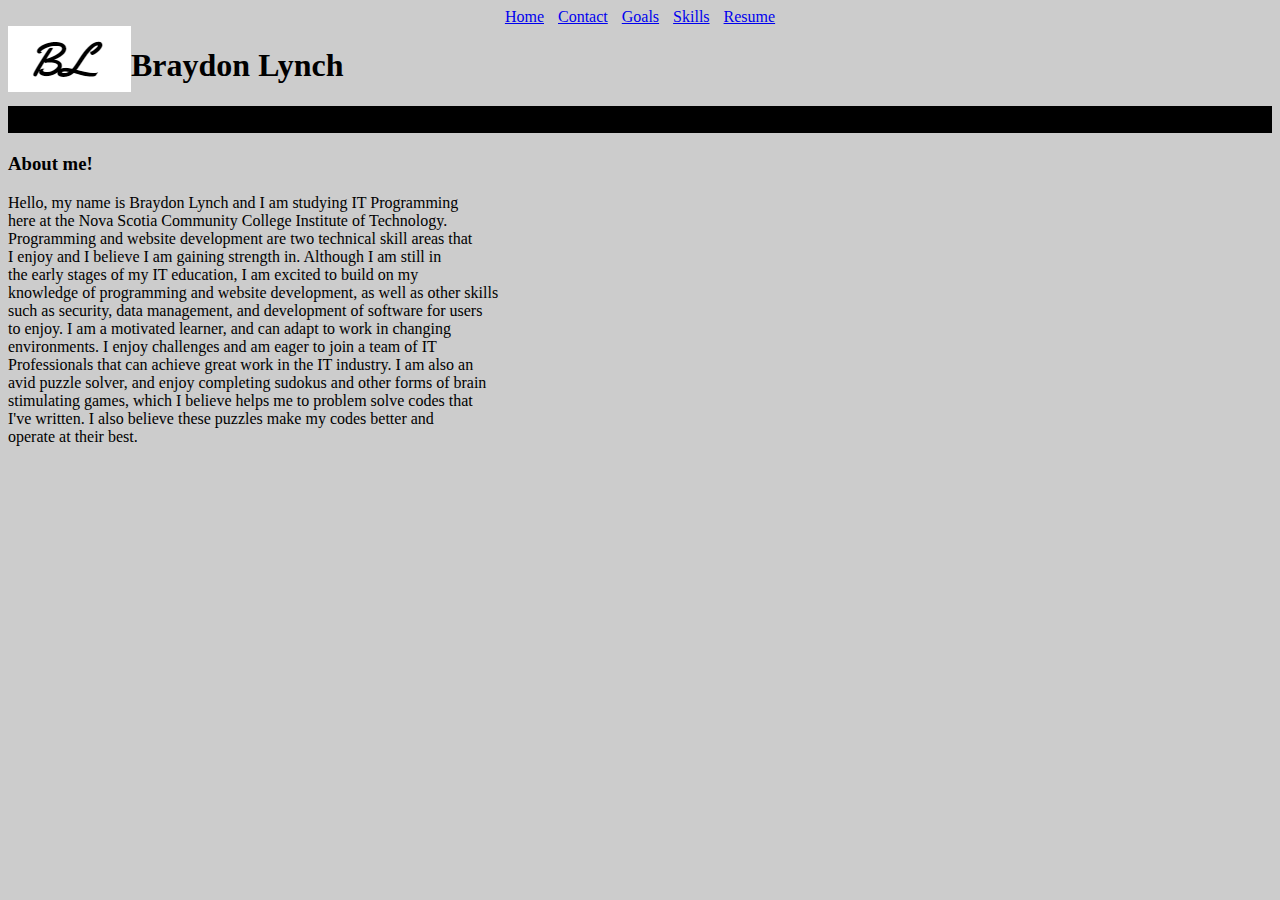
==== index.html @ 6010754b "created about me" ====
<!DOCTYPE html>
<html>
    <head>
        <title>Braydon's e-Portfolio</title>
        <link rel="stylesheet" href="portfolio_base.css">
    </head>
    <body>
        <nav>
            <a href="index.html">Home</a>
            <a href="contact.html">Contact</a>
            <a href="goals.html">Goals</a>
            <a href="skills.html">Skills</a>
            <a href="resume.html">Resume</a>
        </nav>
        <img src="signature (2).png" alt="Signature"><h1>Braydon Lynch</h1>
        <article>
            <h2>&emsp13;</h2>
            <p>
                <h3>About me!</h3>
                    Hello, my name is Braydon Lynch and I am studying IT Programming<br>
                here at the Nova Scotia Community College Institute of Technology.<br>
                Programming and website development are two technical skill areas that<br>
                I enjoy and I believe I am gaining strength in. Although I am still in<br>
                the early stages of my IT education, I am excited to build on my<br>
                knowledge of programming and website development, as well as other skills<br> 
                such as security, data management, and development of software for users<br> 
                to enjoy. I am a motivated learner, and can adapt to work in changing<br> 
                environments. I enjoy challenges and am eager to join a team of IT<br> 
                Professionals that can achieve great work in the IT industry. I am also an<br> 
                avid puzzle solver, and enjoy completing sudokus and other forms of brain<br> 
                stimulating games, which I believe helps me to problem solve codes that<br> 
                I've written. I also believe these puzzles make my codes better and<br> 
                operate at their best.
            </p>
        </article>
    </body>
</html>
---- portfolio_base.css ----
@charset "UTF-8";
/*
Author: Braydon Lynch
Date created: 02/03/23
Description: CSS file for e-Portfolio
*/

body{
    background-color: white;
    color: black;
    font-style: normal;
}
body{
    background-image: url(https://media.istockphoto.com/id/1390592131/photo/abstract-white-background.jpg?b=1&s=170667a&w=0&k=20&c=SH8IdZIH9RGuA6IVLAOs5BmtXaPl2BjLKXel_JMy9JA=);
    background-color: #cccccc;
    background-size: 2000px;
}
h1{
    font-style: normal;
    color: black;
    text-align: left;
}
h2{
    background-color: black;
    color: white;
}
nav{
    font-style: normal;
    text-align: center;
    word-spacing: 10px;
}
link{
    color: black;
}

img{
    float: left;
}
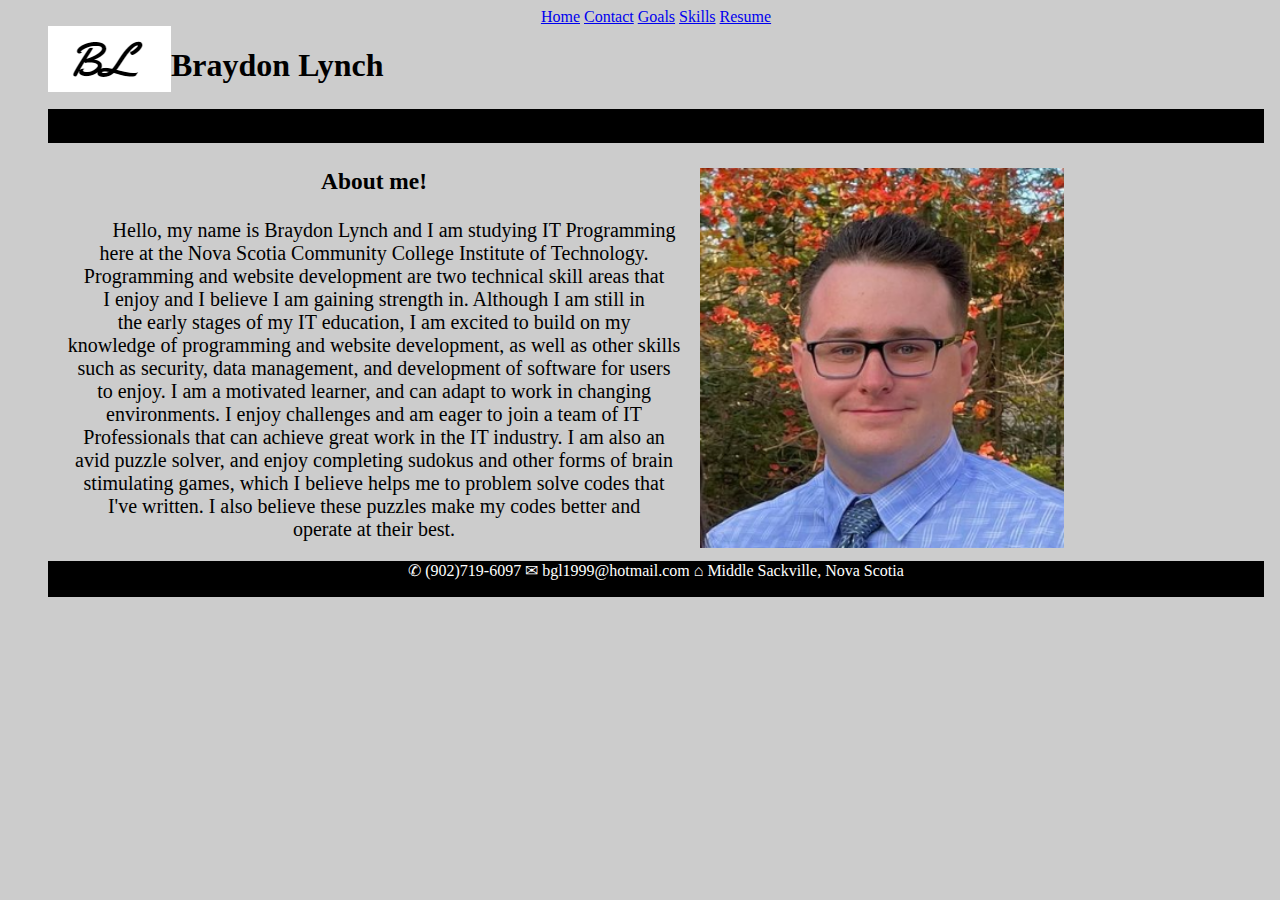
==== commit 755705e2: "added a footer" ====
--- a/index.html
+++ b/index.html
@@ -1,23 +1,36 @@
 <!DOCTYPE html>
 <html>
     <head>
+        <meta name="viewport" content="width=device-width, initial-scale=1.0">
         <title>Braydon's e-Portfolio</title>
+        <link rel="stylesheet" href="https://cdnjs.cloudflare.com/ajax/libs/font-awesome/4.7.0/css/font-awesome.min.css">
         <link rel="stylesheet" href="portfolio_base.css">
-    </head>
-    <body>
-        <nav>
+
+        <!-- Top Navigation Menu -->
+        <div class="topnav">
+            <div id="myLinks">
             <a href="index.html">Home</a>
             <a href="contact.html">Contact</a>
             <a href="goals.html">Goals</a>
             <a href="skills.html">Skills</a>
             <a href="resume.html">Resume</a>
-        </nav>
-        <img src="signature (2).png" alt="Signature"><h1>Braydon Lynch</h1>
+
+            <!-- "Hamburger menu" / "Bar icon" to toggle the navigation links
+            <a href="javascript:void(0);" class="icon" onclick="myFunction()">
+                <i class="fa fa-bars"></i>
+              </a>-->
+
+              
+         </div>
+</div>
+    </head>
+    <body>
+       <img id="sig" img src="signature (2).png" alt="Signature"></img><h1>Braydon Lynch</h1>  <!--style="float: left;"-->
         <article>
             <h2>&emsp13;</h2>
             <p>
-                <h3>About me!</h3>
-                    Hello, my name is Braydon Lynch and I am studying IT Programming<br>
+            <img id="photo" img src="headshot.png" alt="self photo"></img><h3>About me!</h3>     <!--style="float: right;"-->
+                <span class="tab"></span>Hello, my name is Braydon Lynch and I am studying IT Programming<br>
                 here at the Nova Scotia Community College Institute of Technology.<br>
                 Programming and website development are two technical skill areas that<br>
                 I enjoy and I believe I am gaining strength in. Although I am still in<br>
@@ -30,8 +43,11 @@
                 avid puzzle solver, and enjoy completing sudokus and other forms of brain<br> 
                 stimulating games, which I believe helps me to problem solve codes that<br> 
                 I've written. I also believe these puzzles make my codes better and<br> 
-                operate at their best.
+                operate at their best.<br>
             </p>
         </article>
+        <footer>
+            <p>&#9990 (902)719-6097 &#9993 bgl1999@hotmail.com &#8962 Middle Sackville, Nova Scotia</p>
+        </footer>
     </body>
 </html>--- a/portfolio_base.css
+++ b/portfolio_base.css
@@ -10,29 +10,64 @@
     color: black;
     font-style: normal;
 }
+
 body{
     background-image: url(https://media.istockphoto.com/id/1390592131/photo/abstract-white-background.jpg?b=1&s=170667a&w=0&k=20&c=SH8IdZIH9RGuA6IVLAOs5BmtXaPl2BjLKXel_JMy9JA=);
+    height: 100%;
+    background-repeat: no-repeat;
+    background-size: cover;
     background-color: #cccccc;
-    background-size: 2000px;
+    width: 95%;
+    padding-left: 40px;
+    
 }
+
+article{
+    font-family: Calibri;
+    text-align: center;
+    font-size: 20px;
+}
+
 h1{
     font-style: normal;
     color: black;
     text-align: left;
 }
+
 h2{
     background-color: black;
     color: white;
 }
-nav{
-    font-style: normal;
+
+#myLinks{
     text-align: center;
-    word-spacing: 10px;
 }
+
 link{
     color: black;
 }
 
-img{
+.tab{
+    display: inline-block;
+    margin-left: 40px;
+}
+
+#sig{
     float: left;
 }
+
+#photo{
+    height: 380px;
+    padding-right: 200px;
+    float: right;
+}
+
+footer{
+    min-height: 4vh;
+    width: 100%;
+    background-color: black;
+    color: white;
+    text-align: center;
+}
+
+
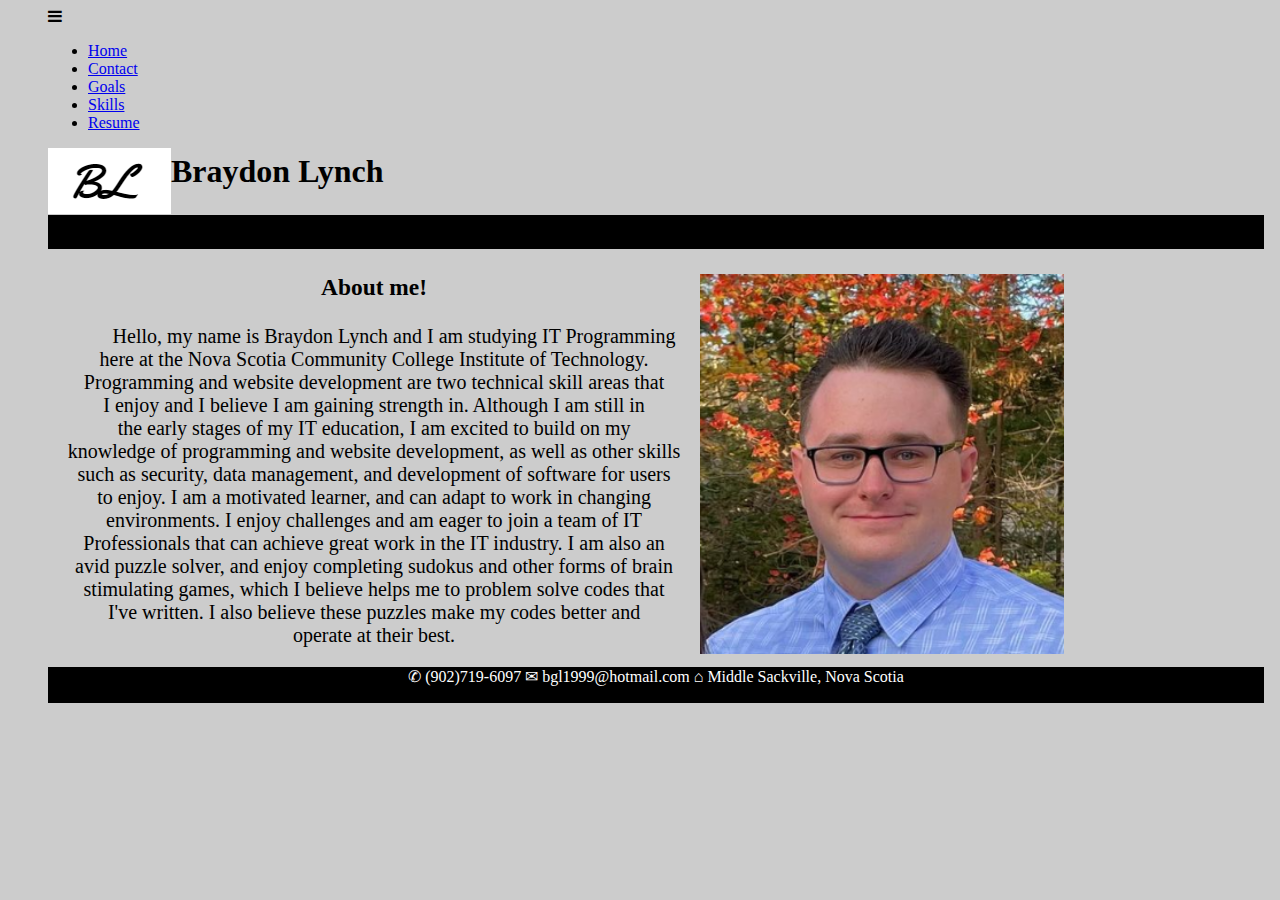
==== commit 8099940e: "working on hamburger menu" ====
--- a/index.html
+++ b/index.html
@@ -7,20 +7,22 @@
         <link rel="stylesheet" href="portfolio_base.css">
 
         <!-- Top Navigation Menu -->
-        <div class="topnav">
-            <div id="myLinks">
-            <a href="index.html">Home</a>
-            <a href="contact.html">Contact</a>
-            <a href="goals.html">Goals</a>
-            <a href="skills.html">Skills</a>
-            <a href="resume.html">Resume</a>
-
+        <nav>
+            <div class="topnav">
+            <div class="openMenu"><i class="fa fa-bars"></i></div>
+            <ul class="mainMenu">
+                <li><a href="index.html">Home</a></li>
+                <li><a href="contact.html">Contact</a></li>
+                <li><a href="goals.html">Goals</a></li>
+                <li><a href="skills.html">Skills</a></li>
+                <li><a href="resume.html">Resume</a></li>
+            </ul>
+        </nav>
             <!-- "Hamburger menu" / "Bar icon" to toggle the navigation links
             <a href="javascript:void(0);" class="icon" onclick="myFunction()">
                 <i class="fa fa-bars"></i>
               </a>-->
-
-              
+              <script src="./app.js"></script>
          </div>
 </div>
     </head>
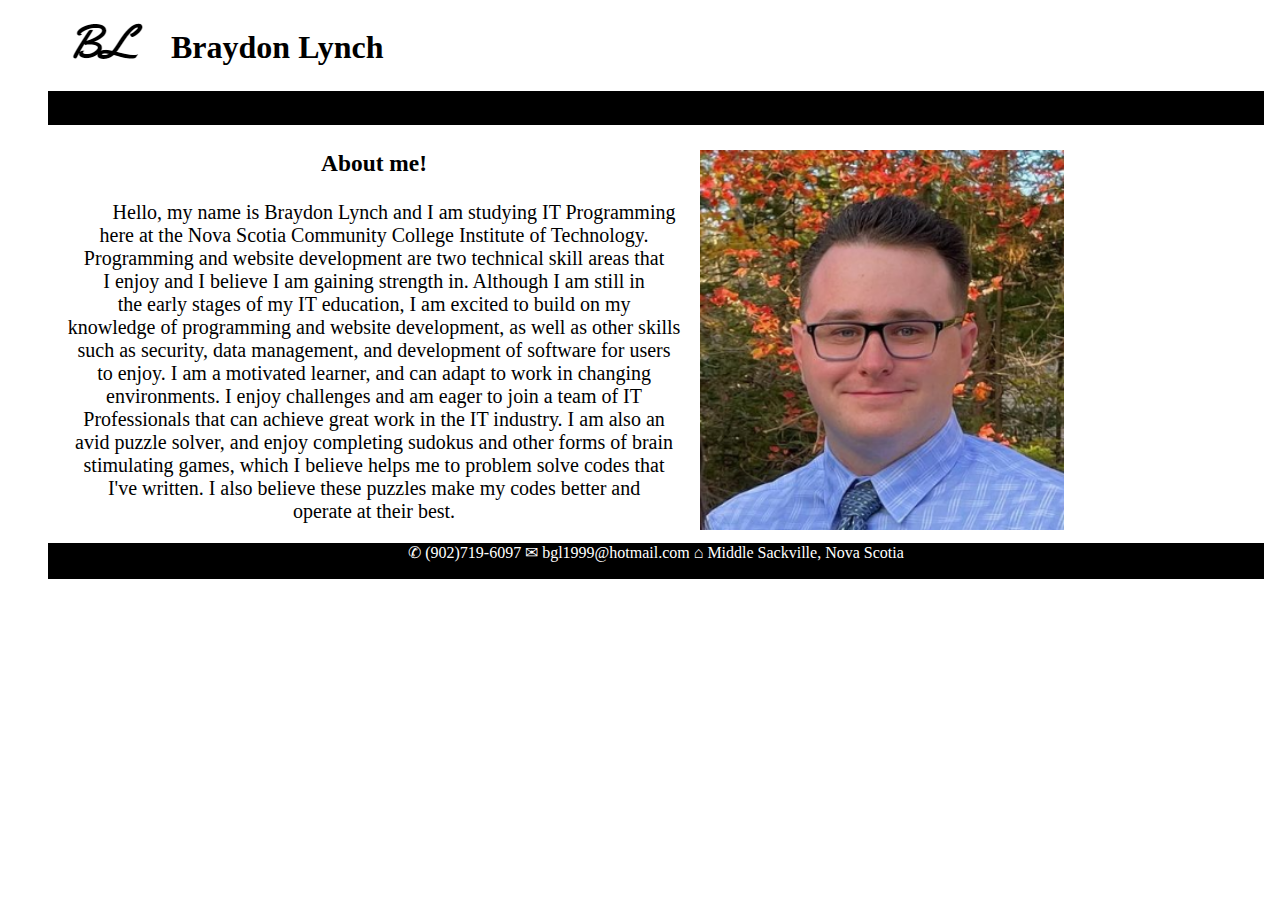
==== commit 6e181578: "working on hamburger menu cont." ====
--- a/index.html
+++ b/index.html
@@ -5,9 +5,10 @@
         <title>Braydon's e-Portfolio</title>
         <link rel="stylesheet" href="https://cdnjs.cloudflare.com/ajax/libs/font-awesome/4.7.0/css/font-awesome.min.css">
         <link rel="stylesheet" href="portfolio_base.css">
-
+        <link rel="stylesheet" href="portfolio_layout.css">
         <!-- Top Navigation Menu -->
         <nav>
+           
             <div class="topnav">
             <div class="openMenu"><i class="fa fa-bars"></i></div>
             <ul class="mainMenu">
@@ -16,6 +17,7 @@
                 <li><a href="goals.html">Goals</a></li>
                 <li><a href="skills.html">Skills</a></li>
                 <li><a href="resume.html">Resume</a></li>
+                <div class="closeMenu"><i class ="fa fa-times"></i></div>
             </ul>
         </nav>
             <!-- "Hamburger menu" / "Bar icon" to toggle the navigation links
--- a/portfolio_base.css
+++ b/portfolio_base.css
@@ -4,12 +4,6 @@
 Date created: 02/03/23
 Description: CSS file for e-Portfolio
 */
-
-body{
-    background-color: white;
-    color: black;
-    font-style: normal;
-}
 
 body{
     background-image: url(https://media.istockphoto.com/id/1390592131/photo/abstract-white-background.jpg?b=1&s=170667a&w=0&k=20&c=SH8IdZIH9RGuA6IVLAOs5BmtXaPl2BjLKXel_JMy9JA=);
@@ -19,55 +13,71 @@
     background-color: #cccccc;
     width: 95%;
     padding-left: 40px;
-    
+    background-color: white;
+    color: black;
+    font-style: normal;
 }
-
+nav{
+    color: black;
+    display: flex;
+    justify-content: space-between;
+}
+nav .mainMenu{
+    display: flex;
+    list-style: none;
+    font-size: 2rem;
+    display: none;
+    cursor: pointer;
+}
+nav .mainMenu li a{
+    display: inline-block;
+    padding: 15px;
+    text-decoration: none;
+    text-transform: uppercase;
+    color: black;
+}
+nav .mainMenu li a:hover{
+    background: grey;
+}
+nav .openMenu{
+    font-size: 2rem;
+    margin: 20px;
+    display: none;
+    cursor: pointer;
+}
 article{
     font-family: Calibri;
     text-align: center;
     font-size: 20px;
 }
-
 h1{
     font-style: normal;
     color: black;
     text-align: left;
 }
-
 h2{
     background-color: black;
     color: white;
 }
-
-#myLinks{
-    text-align: center;
-}
-
 link{
     color: black;
 }
-
 .tab{
     display: inline-block;
     margin-left: 40px;
 }
-
 #sig{
     float: left;
 }
-
 #photo{
     height: 380px;
     padding-right: 200px;
     float: right;
 }
-
 footer{
     min-height: 4vh;
     width: 100%;
     background-color: black;
     color: white;
     text-align: center;
-}
-
-
+}--- a/portfolio_layout.css
+++ b/portfolio_layout.css
@@ -0,0 +1,92 @@
+@charset "UTF-8";
+/*
+Author: Braydon Lynch
+Date created: 02/016/23
+Description: CSS file for resume page.
+*/
+a#navicon {
+  display: none;
+}
+
+@media only screen and (max-width: 480px) {
+	/*Mobile Phone*/
+
+  nav .mainMenu{
+    height: 100vh;
+    position: fixed;
+    top: 0;
+    right: 0;
+    left: 0;
+    z-index: 10;
+    flex-direction: column;
+    justify-content: center;
+    align-items: center;
+    background: black;
+    transition: top 1s ease;
+    display: none;
+  }
+  nav .mainMenu{
+    display: block;
+    position: absolute;
+    top: 20px;
+    right: 20px;
+  }
+  nav .openMenu{
+    display: block;
+  }
+  nav .mainMenu li a:hover{
+    background: none;
+    color: orange;
+    font-size: 1.6rem;
+  }
+
+
+}
+
+@media only screen and (min-width: 481px) {
+	/*Tablet*/
+  .item1 { grid-area: header; }
+  .item2 { grid-area: profileInfo; }
+  .item3 { grid-area: workExperience; }
+  .item4 { grid-area: contactInfo; }
+  .item5 { grid-area: education; }
+  .item6 { grid-area: skills; }
+  .item7 { grid-area: references; }
+  
+  .grid-container {
+    display: grid;
+    grid-template-areas:
+      'header header contactInfo'
+      'profileInfo workExperience workExperience'
+      'skills workExperience workExperience'
+      'skills education education'
+      'skills education education'
+      'references references references';
+    gap: 10px;
+    background-color: white;
+    padding: 10px;
+  }
+  
+  .grid-container > div {
+    background-color: rgba(255, 255, 255, 0.8);
+    text-align: left;
+    padding: 20px 0;
+    font-size: 30px;
+    padding-left: 20px;
+    border-bottom: solid black;
+    border-right: solid black;
+  }  
+}
+
+@media only screen and (min-width: 801px) {
+	/*Desktop*/
+   header nav ul {
+      display: flex;
+      flex-flow: row nowrap;
+      justify-content: center;
+   }
+   header nav ul li {
+      flex: 0 1 auto;
+   }
+}
+
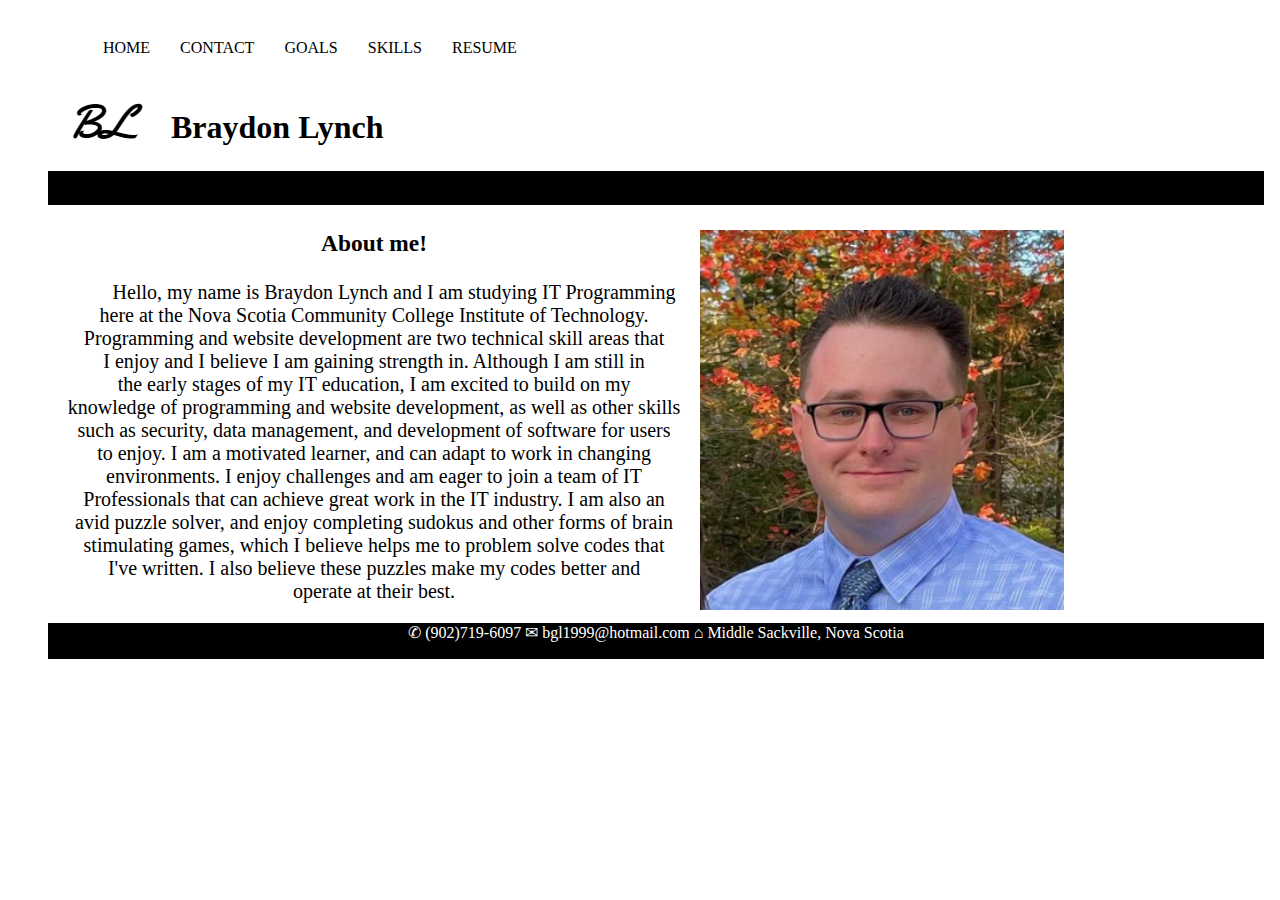
==== commit ca54bc11: "save point for first try at hamburger menu" ====
--- a/index.html
+++ b/index.html
@@ -8,7 +8,6 @@
         <link rel="stylesheet" href="portfolio_layout.css">
         <!-- Top Navigation Menu -->
         <nav>
-           
             <div class="topnav">
             <div class="openMenu"><i class="fa fa-bars"></i></div>
             <ul class="mainMenu">
@@ -17,14 +16,13 @@
                 <li><a href="goals.html">Goals</a></li>
                 <li><a href="skills.html">Skills</a></li>
                 <li><a href="resume.html">Resume</a></li>
-                <div class="closeMenu"><i class ="fa fa-times"></i></div>
             </ul>
         </nav>
             <!-- "Hamburger menu" / "Bar icon" to toggle the navigation links
             <a href="javascript:void(0);" class="icon" onclick="myFunction()">
                 <i class="fa fa-bars"></i>
-              </a>-->
-              <script src="./app.js"></script>
+              </a>
+              <script src="./app.js"></script>-->
          </div>
 </div>
     </head>
--- a/portfolio_base.css
+++ b/portfolio_base.css
@@ -25,8 +25,7 @@
 nav .mainMenu{
     display: flex;
     list-style: none;
-    font-size: 2rem;
-    display: none;
+    font-size: 10;
     cursor: pointer;
 }
 nav .mainMenu li a{
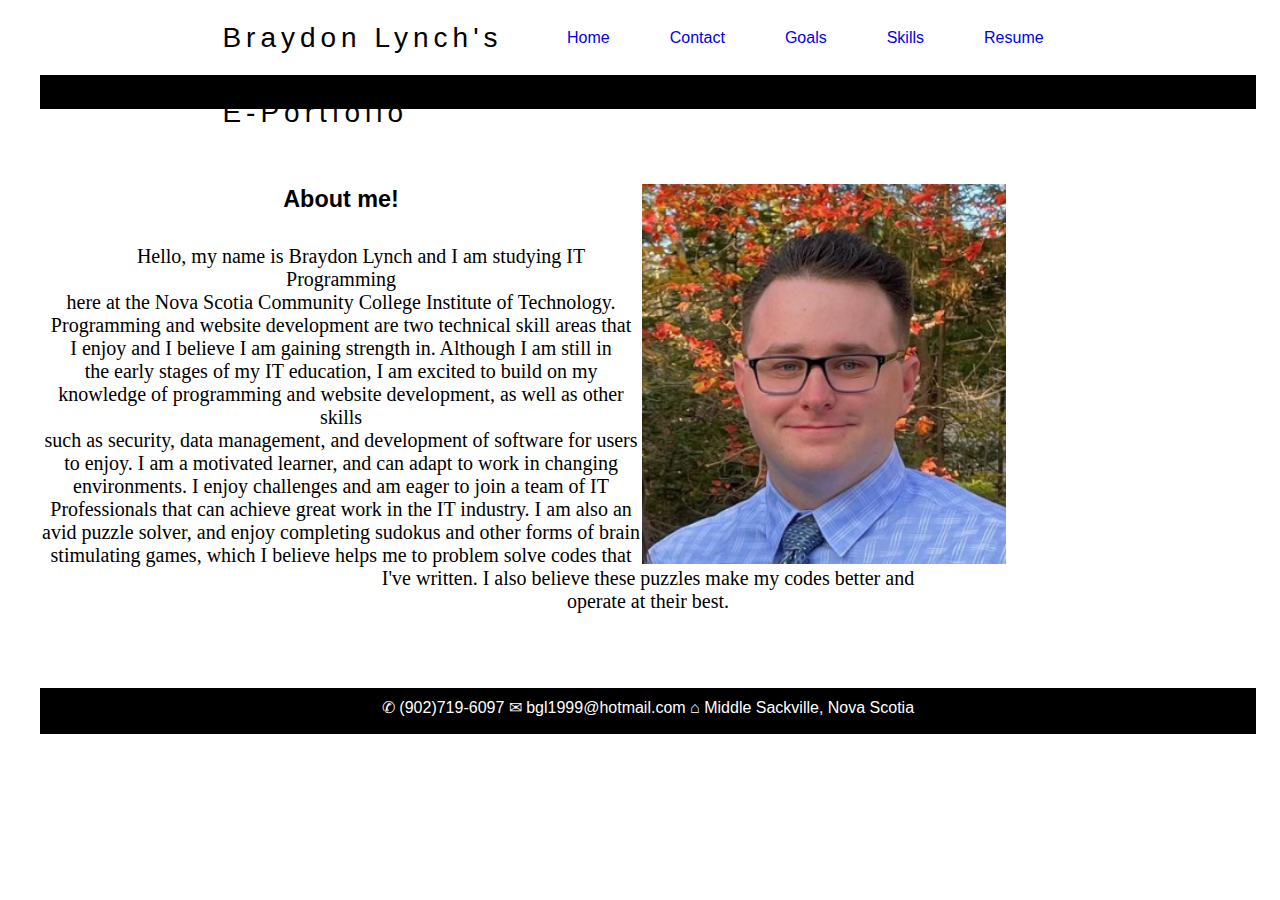
==== commit fe5bc707: "completed goals page" ====
--- a/index.html
+++ b/index.html
@@ -2,20 +2,36 @@
 <html>
     <head>
         <meta name="viewport" content="width=device-width, initial-scale=1.0">
-        <title>Braydon's e-Portfolio</title>
         <link rel="stylesheet" href="https://cdnjs.cloudflare.com/ajax/libs/font-awesome/4.7.0/css/font-awesome.min.css">
         <link rel="stylesheet" href="portfolio_base.css">
         <link rel="stylesheet" href="portfolio_layout.css">
         <!-- Top Navigation Menu -->
+        <input type="checkbox" id="toggle">
         <nav>
-            <div class="topnav">
-            <div class="openMenu"><i class="fa fa-bars"></i></div>
-            <ul class="mainMenu">
-                <li><a href="index.html">Home</a></li>
-                <li><a href="contact.html">Contact</a></li>
-                <li><a href="goals.html">Goals</a></li>
-                <li><a href="skills.html">Skills</a></li>
-                <li><a href="resume.html">Resume</a></li>
+            <a class="navbar-braydon" href="#">
+                Braydon Lynch's E-Portfolio
+            </a>
+            <label class="navbar-toggler" for="toggle">
+                <span class="bar"></span>
+                <span class="bar"></span>
+                <span class="bar"></span>
+            </label>
+            <ul class="nav-list">
+                <li class="nav-item">
+                    <a class="nav-link" href="index.html">Home</a>
+                </li>
+                <li class="nav-item">
+                    <a class="nav-link" href="contact.html">Contact</a>
+                </li>
+                <li class="nav-item">
+                    <a class="nav-link" href="goals.html">Goals</a>
+                </li>
+                <li class="nav-item">
+                    <a class="nav-link" href="skills.html">Skills</a>
+                </li>
+                <li class="nav-item">
+                    <a class="nav-link" href="resume.html">Resume</a>
+                </li>
             </ul>
         </nav>
             <!-- "Hamburger menu" / "Bar icon" to toggle the navigation links
@@ -27,12 +43,11 @@
 </div>
     </head>
     <body>
-       <img id="sig" img src="signature (2).png" alt="Signature"></img><h1>Braydon Lynch</h1>  <!--style="float: left;"-->
         <article>
             <h2>&emsp13;</h2>
             <p>
             <img id="photo" img src="headshot.png" alt="self photo"></img><h3>About me!</h3>     <!--style="float: right;"-->
-                <span class="tab"></span>Hello, my name is Braydon Lynch and I am studying IT Programming<br>
+                <span class="tab" id="writeUp"></span>Hello, my name is Braydon Lynch and I am studying IT Programming<br>
                 here at the Nova Scotia Community College Institute of Technology.<br>
                 Programming and website development are two technical skill areas that<br>
                 I enjoy and I believe I am gaining strength in. Although I am still in<br>
@@ -52,4 +67,16 @@
             <p>&#9990 (902)719-6097 &#9993 bgl1999@hotmail.com &#8962 Middle Sackville, Nova Scotia</p>
         </footer>
     </body>
-</html>+</html>
+
+<!--
+<div class="topnav">
+    <div class="openMenu"><i class="fa fa-bars"></i></div>
+    <ul class="mainMenu">
+        <li><a href="index.html">Home</a></li>
+        <li><a href="contact.html">Contact</a></li>
+        <li><a href="goals.html">Goals</a></li>
+        <li><a href="skills.html">Skills</a></li>
+        <li><a href="resume.html">Resume</a></li>
+    </ul>
+-->--- a/portfolio_base.css
+++ b/portfolio_base.css
@@ -17,32 +17,45 @@
     color: black;
     font-style: normal;
 }
+*{
+    margin: 0;
+    padding: 0;
+    border: 0;
+    outline: 0;
+    list-style: none;
+    text-decoration: none;
+    font-family: 'Montserrat', sans-serif;
+}
 nav{
-    color: black;
     display: flex;
     justify-content: space-between;
+    padding: 0 15%;
+    height: 75px;
+    line-height: 75px;
+    background-color: white;
 }
-nav .mainMenu{
+nav .navbar-braydon{
+    color: black;
+    font-size: 28px;
+    font-weight: 500;
+    letter-spacing: 5px;
+}
+nav .nav-list{
     display: flex;
-    list-style: none;
-    font-size: 10;
+}
+nav .nav-list .nav-item{
     cursor: pointer;
+    height: 100%;
+    padding: 0 30px;
+    transition: .4s;
 }
-nav .mainMenu li a{
-    display: inline-block;
-    padding: 15px;
-    text-decoration: none;
-    text-transform: uppercase;
-    color: black;
-}
-nav .mainMenu li a:hover{
+nav .nav-list .nav-item:hover{
     background: grey;
 }
-nav .openMenu{
-    font-size: 2rem;
-    margin: 20px;
-    display: none;
-    cursor: pointer;
+nav .nav-list .nav.link{
+    color: black;
+    font-size: 18px;
+    font-weight: 500;
 }
 article{
     font-family: Calibri;
@@ -70,13 +83,28 @@
 }
 #photo{
     height: 380px;
-    padding-right: 200px;
+    padding-top: 75px;
+    padding-right: 250px;
     float: right;
 }
+h3{
+    padding-top: 2px;
+}
+p{
+    padding-bottom: 75px;
+}
+#writeUp{
+    padding-top: 50px;
+}
 footer{
+    padding-top: 10px;
+    height: 8px;
     min-height: 4vh;
     width: 100%;
     background-color: black;
     color: white;
     text-align: center;
+}
+#contactInfo{
+    padding-top: 50px;
 }--- a/portfolio_layout.css
+++ b/portfolio_layout.css
@@ -4,12 +4,10 @@
 Date created: 02/016/23
 Description: CSS file for resume page.
 */
-a#navicon {
-  display: none;
-}
 
-@media only screen and (max-width: 480px) {
-	/*Mobile Phone*/
+
+/*@media only screen and (max-width: 480px) {
+	Mobile Phone
 
   nav .mainMenu{
     height: 100vh;
@@ -39,12 +37,18 @@
     color: orange;
     font-size: 1.6rem;
   }
+}
+*/
 
-
-}
-
-@media only screen and (min-width: 481px) {
-	/*Tablet*/
+@media (max-width: 935px){  /*@media only screen and (min-width: 481px) { */
+ /*Tablet*/
+  nav{
+    padding: 0 2rem;
+  }
+  nav .nav-list .nav-item{
+    padding: 0 20px;
+  }
+  /*
   .item1 { grid-area: header; }
   .item2 { grid-area: profileInfo; }
   .item3 { grid-area: workExperience; }
@@ -75,11 +79,64 @@
     padding-left: 20px;
     border-bottom: solid black;
     border-right: solid black;
-  }  
+  }*/
 }
 
-@media only screen and (min-width: 801px) {
-	/*Desktop*/
+@media (max-width: 675px){
+  nav .nav-list{
+    display: grid;
+    position: absolute;
+    background: grey;
+    width: 100%;
+    top: 75px;
+    left: 0;
+    transform: translateY(-100%);
+    z-index: -1;
+    transition: .6s;
+  }
+  nav .nav-list .nav-item{
+    padding-left: 35px;
+  }
+  nav .navbar-toggler{
+    display: grid !important;
+  }
+}
+nav .navbar-toggler{
+  display: none;
+  height: min-content;
+  margin: 18px -10px 0 0;
+  cursor: pointer;
+}
+nav .navbar-toggler .bar{
+  width: 40px;
+  height: 5px;
+  margin-bottom: 10px;
+  background: black;
+  border-radius: 10%;
+  transition: .4s;
+}
+input{
+  display: none;
+}
+input:checked ~ nav .nav-list{
+  transform: translateY(0);
+}
+input:checked ~ nav .navbar-toggler{
+  margin-top: 35px;
+}
+input:checked ~ nav .navbar-toggler .bar:nth-child(1){
+  position: absolute;
+  transform: rotate(45deg);
+}
+input:checked ~ nav .navbar-toggler .bar:nth-child(2){
+  display: none;
+}
+input:checked ~ nav .navbar-toggler .bar:nth-child(3){
+  transform: rotate(-45deg);
+}
+
+/*@media only screen and (min-width: 801px) {
+	Desktop
    header nav ul {
       display: flex;
       flex-flow: row nowrap;
@@ -89,4 +146,5 @@
       flex: 0 1 auto;
    }
 }
+*/
 
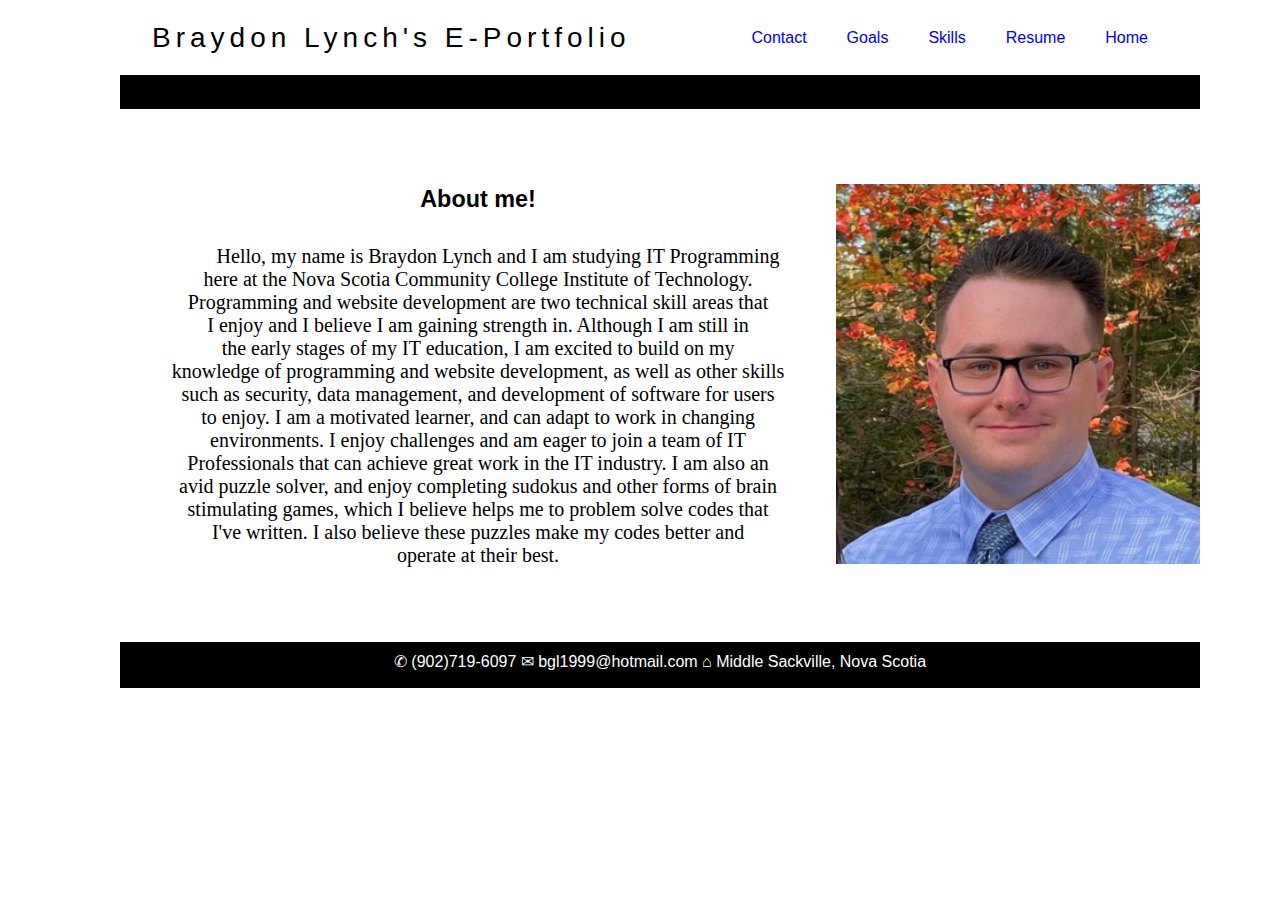
==== commit 70fb0e6f: "working on resume table" ====
--- a/index.html
+++ b/index.html
@@ -1,14 +1,14 @@
 <!DOCTYPE html>
 <html>
     <head>
+        <meta charset="UTF-8">
         <meta name="viewport" content="width=device-width, initial-scale=1.0">
         <link rel="stylesheet" href="https://cdnjs.cloudflare.com/ajax/libs/font-awesome/4.7.0/css/font-awesome.min.css">
         <link rel="stylesheet" href="portfolio_base.css">
         <link rel="stylesheet" href="portfolio_layout.css">
-        <!-- Top Navigation Menu -->
         <input type="checkbox" id="toggle">
         <nav>
-            <a class="navbar-braydon" href="#">
+            <a class="navbar-braydon" id="pageTitle" href="#">
                 Braydon Lynch's E-Portfolio
             </a>
             <label class="navbar-toggler" for="toggle">
@@ -17,9 +17,6 @@
                 <span class="bar"></span>
             </label>
             <ul class="nav-list">
-                <li class="nav-item">
-                    <a class="nav-link" href="index.html">Home</a>
-                </li>
                 <li class="nav-item">
                     <a class="nav-link" href="contact.html">Contact</a>
                 </li>
@@ -32,21 +29,20 @@
                 <li class="nav-item">
                     <a class="nav-link" href="resume.html">Resume</a>
                 </li>
+                <li class="nav-item">
+                    <a class="nav-link" href="index.html">Home</a>
+                </li>
+                </li>
             </ul>
         </nav>
-            <!-- "Hamburger menu" / "Bar icon" to toggle the navigation links
-            <a href="javascript:void(0);" class="icon" onclick="myFunction()">
-                <i class="fa fa-bars"></i>
-              </a>
-              <script src="./app.js"></script>-->
-         </div>
+        </div>
 </div>
     </head>
     <body>
         <article>
             <h2>&emsp13;</h2>
             <p>
-            <img id="photo" img src="headshot.png" alt="self photo"></img><h3>About me!</h3>     <!--style="float: right;"-->
+            <img id="photo" img src="headshot.png" alt="self photo"></img><h3>About me!</h3>
                 <span class="tab" id="writeUp"></span>Hello, my name is Braydon Lynch and I am studying IT Programming<br>
                 here at the Nova Scotia Community College Institute of Technology.<br>
                 Programming and website development are two technical skill areas that<br>
@@ -68,15 +64,3 @@
         </footer>
     </body>
 </html>
-
-<!--
-<div class="topnav">
-    <div class="openMenu"><i class="fa fa-bars"></i></div>
-    <ul class="mainMenu">
-        <li><a href="index.html">Home</a></li>
-        <li><a href="contact.html">Contact</a></li>
-        <li><a href="goals.html">Goals</a></li>
-        <li><a href="skills.html">Skills</a></li>
-        <li><a href="resume.html">Resume</a></li>
-    </ul>
--->--- a/portfolio_base.css
+++ b/portfolio_base.css
@@ -16,6 +16,10 @@
     background-color: white;
     color: black;
     font-style: normal;
+    display: block;
+    max-width: 1080px;
+    min-width: 320px;
+    margin: 0px auto auto auto;
 }
 *{
     margin: 0;
@@ -33,6 +37,7 @@
     height: 75px;
     line-height: 75px;
     background-color: white;
+    position: sticky;
 }
 nav .navbar-braydon{
     color: black;
@@ -74,17 +79,14 @@
 link{
     color: black;
 }
-.tab{
-    display: inline-block;
-    margin-left: 40px;
-}
+
+
 #sig{
     float: left;
 }
 #photo{
     height: 380px;
     padding-top: 75px;
-    padding-right: 250px;
     float: right;
 }
 h3{
@@ -94,6 +96,8 @@
     padding-bottom: 75px;
 }
 #writeUp{
+    display: inline-block;
+    margin-left: 40px;
     padding-top: 50px;
 }
 footer{
@@ -107,4 +111,20 @@
 }
 #contactInfo{
     padding-top: 50px;
-}+}
+#goalsWriteUp{
+    padding-top: 50px;
+}
+h4{
+    color: rgb(84, 180, 212);
+    text-decoration: underline;
+}
+#profileResume{
+    font-size: 22px;
+}
+#workExperience{
+    font-size: 22px;
+}
+#resumeInfo{
+    font-size: 22px;
+}
--- a/portfolio_layout.css
+++ b/portfolio_layout.css
@@ -1,54 +1,13 @@
 @charset "UTF-8";
-/*
-Author: Braydon Lynch
-Date created: 02/016/23
-Description: CSS file for resume page.
-*/
 
-
-/*@media only screen and (max-width: 480px) {
-	Mobile Phone
-
-  nav .mainMenu{
-    height: 100vh;
-    position: fixed;
-    top: 0;
-    right: 0;
-    left: 0;
-    z-index: 10;
-    flex-direction: column;
-    justify-content: center;
-    align-items: center;
-    background: black;
-    transition: top 1s ease;
-    display: none;
-  }
-  nav .mainMenu{
-    display: block;
-    position: absolute;
-    top: 20px;
-    right: 20px;
-  }
-  nav .openMenu{
-    display: block;
-  }
-  nav .mainMenu li a:hover{
-    background: none;
-    color: orange;
-    font-size: 1.6rem;
-  }
-}
-*/
-
-@media (max-width: 935px){  /*@media only screen and (min-width: 481px) { */
- /*Tablet*/
+@media (min-width: 916px){  
+ /*Desktop*/
   nav{
     padding: 0 2rem;
   }
   nav .nav-list .nav-item{
     padding: 0 20px;
   }
-  /*
   .item1 { grid-area: header; }
   .item2 { grid-area: profileInfo; }
   .item3 { grid-area: workExperience; }
@@ -79,14 +38,15 @@
     padding-left: 20px;
     border-bottom: solid black;
     border-right: solid black;
-  }*/
+  }
 }
 
-@media (max-width: 675px){
+@media (max-width: 915px){
+  /*Phone and Tablet*/
   nav .nav-list{
     display: grid;
     position: absolute;
-    background: grey;
+    background: white;
     width: 100%;
     top: 75px;
     left: 0;
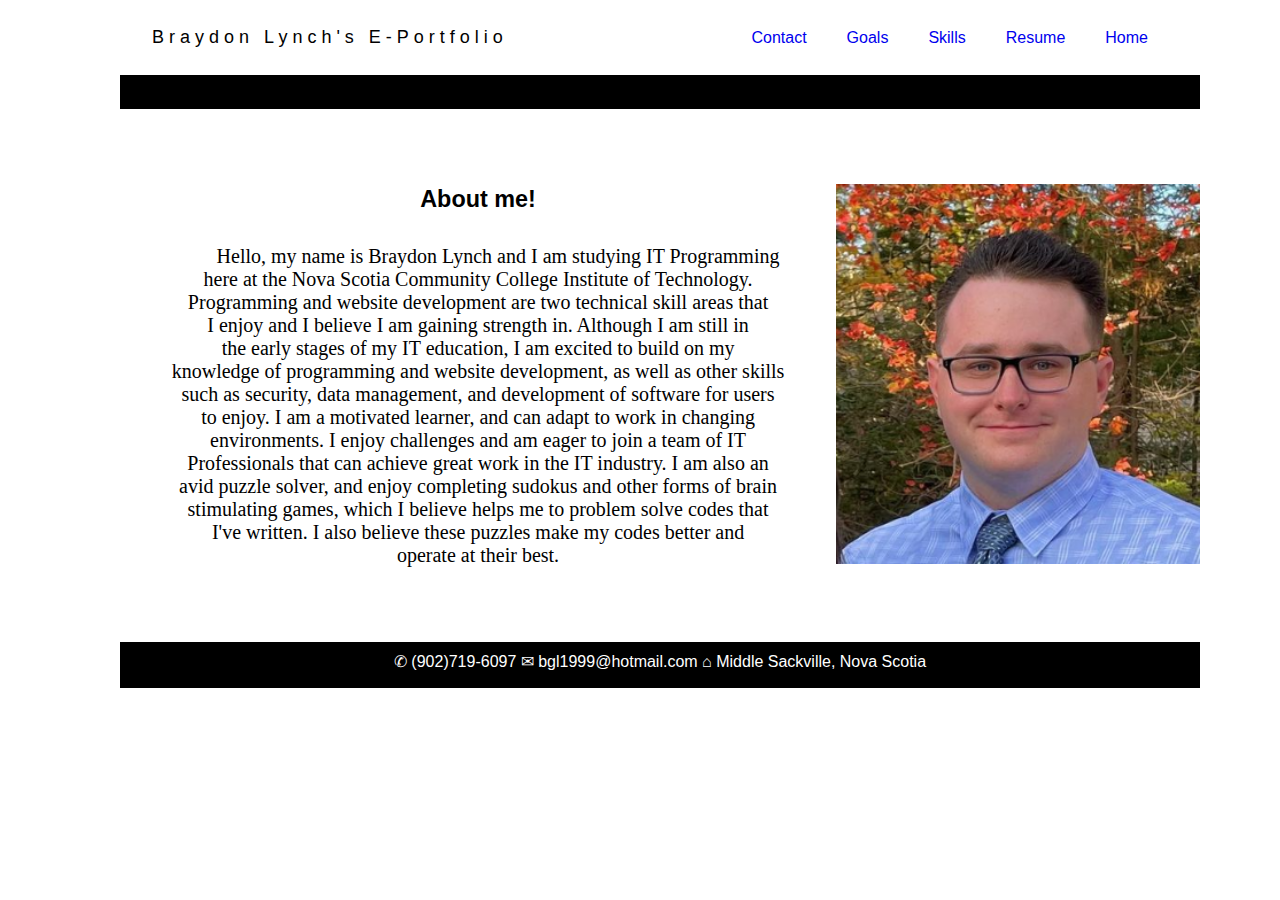
==== commit 695f794f: "final commit" ====
--- a/index.html
+++ b/index.html
@@ -1,4 +1,9 @@
 <!DOCTYPE html>
+<!--
+    Author: Braydon Lynch
+    Date: 04/14/23
+    Description: The main home page to my E-Portfolio.
+-->
 <html>
     <head>
         <meta charset="UTF-8">
--- a/portfolio_base.css
+++ b/portfolio_base.css
@@ -1,4 +1,5 @@
 @charset "UTF-8";
+
 /*
 Author: Braydon Lynch
 Date created: 02/03/23
@@ -18,7 +19,7 @@
     font-style: normal;
     display: block;
     max-width: 1080px;
-    min-width: 320px;
+    min-width: 585px;
     margin: 0px auto auto auto;
 }
 *{
@@ -128,3 +129,6 @@
 #resumeInfo{
     font-size: 22px;
 }
+#pageTitle{
+    font-size: 18px;
+}
--- a/portfolio_layout.css
+++ b/portfolio_layout.css
@@ -1,4 +1,10 @@
 @charset "UTF-8";
+
+/*
+Author: Braydon Lynch
+Date: 04/14/23
+Description: The css styles page, mainly to detail the media rules.
+*/
 
 @media (min-width: 916px){  
  /*Desktop*/
@@ -19,12 +25,10 @@
   .grid-container {
     display: grid;
     grid-template-areas:
-      'header header contactInfo'
-      'profileInfo workExperience workExperience'
-      'skills workExperience workExperience'
-      'skills education education'
-      'skills education education'
-      'references references references';
+      'header header contactInfo contactInfo'
+      'profileInfo skills skills skills'
+      'workExperience workExperience education education'
+      'references references references references';
     gap: 10px;
     background-color: white;
     padding: 10px;
@@ -95,16 +99,4 @@
   transform: rotate(-45deg);
 }
 
-/*@media only screen and (min-width: 801px) {
-	Desktop
-   header nav ul {
-      display: flex;
-      flex-flow: row nowrap;
-      justify-content: center;
-   }
-   header nav ul li {
-      flex: 0 1 auto;
-   }
-}
-*/
 
